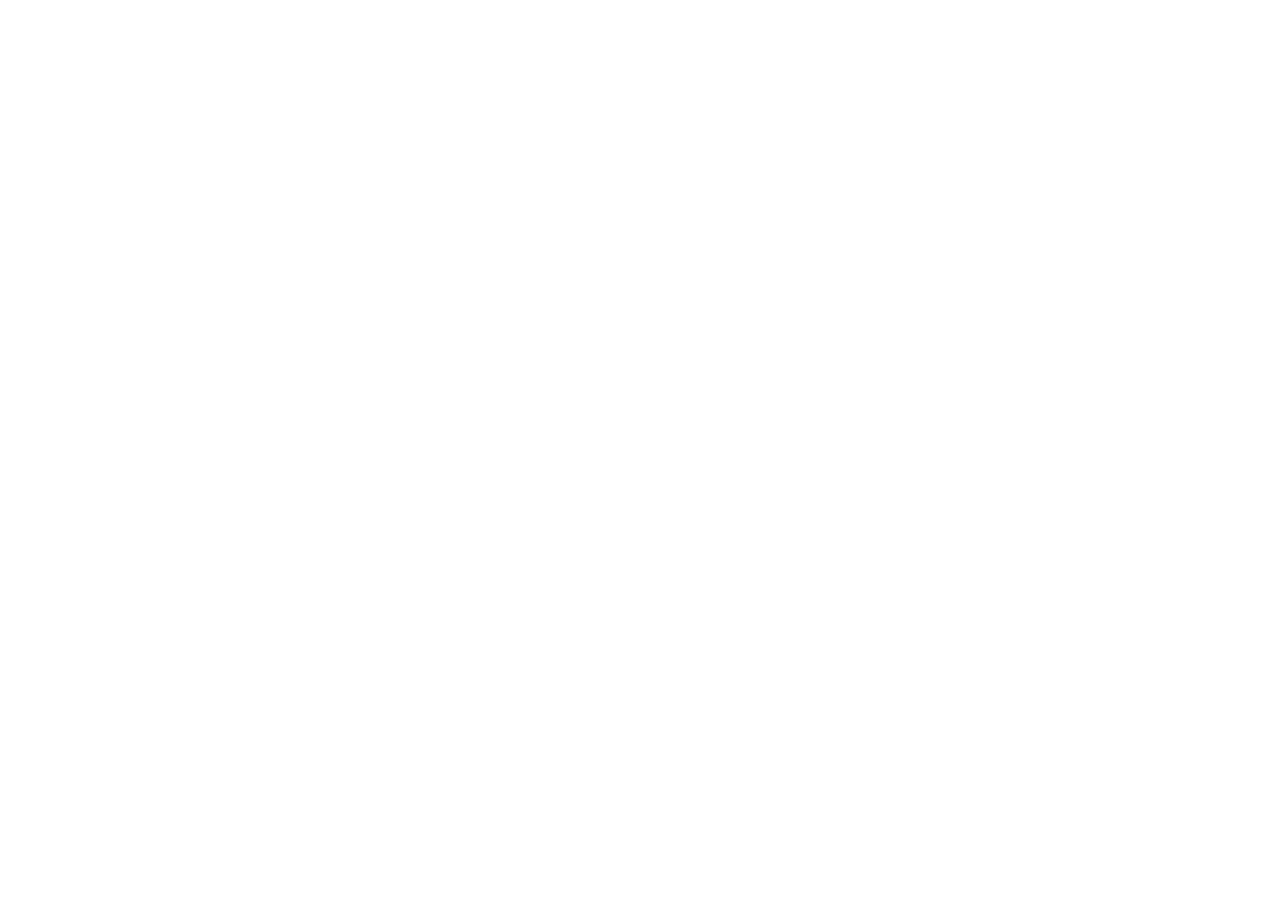
==== ccf-eui.html @ 45be24b5 "Create ccf-eui.html" ====
<!doctype html>
<html lang="en">
<head>
  <meta charset="utf-8">
  <title>GTEx in the CCF-EUI</title>
  <base href="https://cdn.jsdelivr.net/gh/hubmapconsortium/ccf-ui@staging/">
  <script>
    window.dbOptions = {
      hubmapDataService: 'search-api',
      dataSources: [
        'https://cdn.jsdelivr.net/gh/hubmapconsortium/ccf-ui@staging/assets/gtex/data/rui_locations.jsonld',
        
        // Uncomment below to add HuBMAP data
        // 'https://hubmap-link-api.herokuapp.com/hubmap-datasets?format=jsonld'
      ],
      hubmapPortalUrl: 'https://portal.hubmapconsortium.org/',
      hubmapDataUrl: '',
      hubmapAssetsUrl: 'https://assets.hubmapconsortium.org',
      hubmapToken: ''
    };
  </script>
  <meta name="viewport" content="width=device-width, initial-scale=1">
  <link rel="icon" type="image/x-icon" href="favicon.ico">
  <link href="https://fonts.googleapis.com/css2?family=Inter:wght@300;400;500&amp;display=swap" rel="stylesheet">
  <link href="https://fonts.googleapis.com/icon?family=Material+Icons|Material+Icons+Outlined" rel="stylesheet">
  <link href="styles.css" rel="stylesheet">
  <script src="wc.js" async></script>
</head>
<body class="mat-typography">
  <ccf-eui class="dark-theme"></ccf-eui>
</body>
</html>
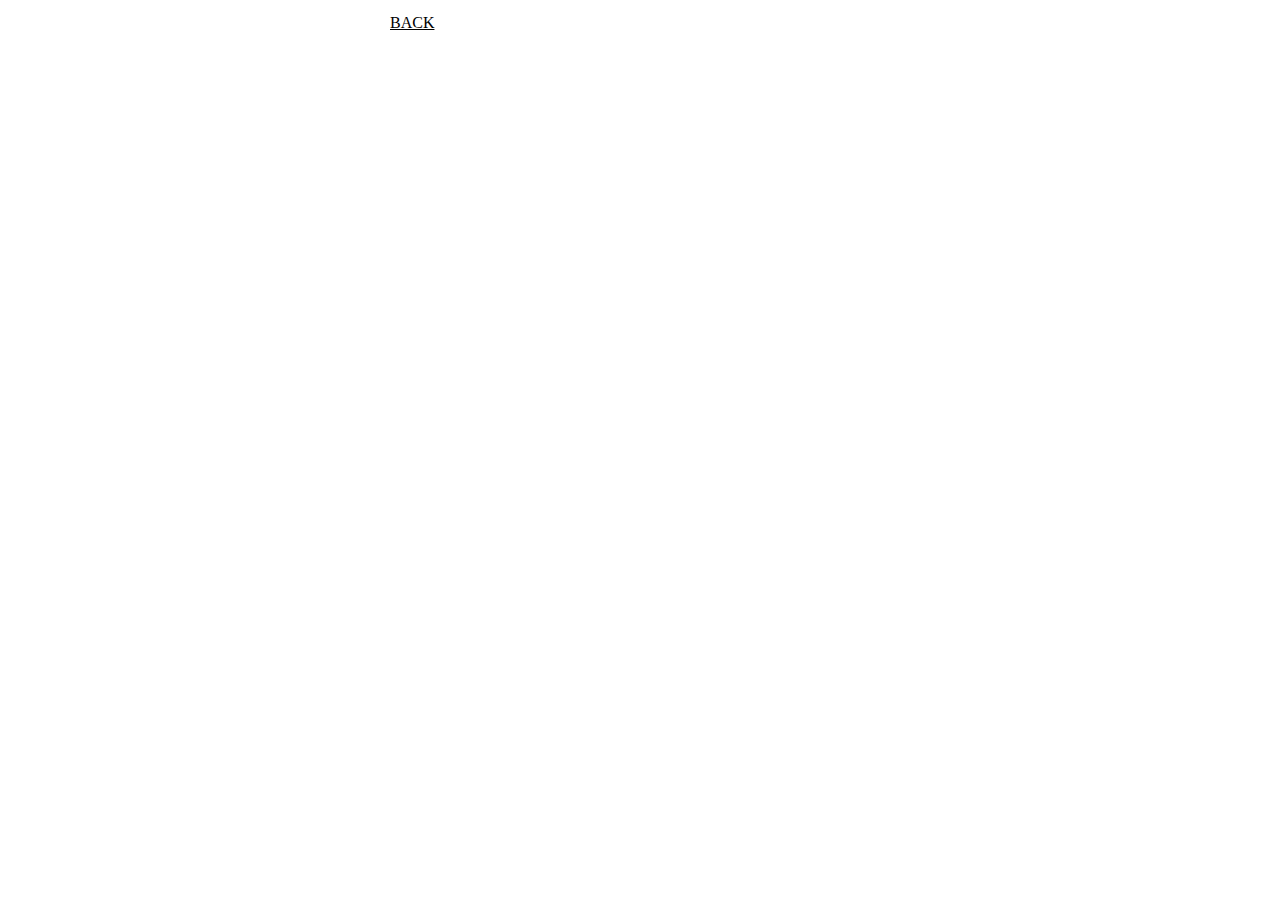
==== commit 676d1baf: "Update site structure" ====
--- a/ccf-eui.html
+++ b/ccf-eui.html
@@ -2,7 +2,7 @@
 <html lang="en">
 <head>
   <meta charset="utf-8">
-  <title>GTEx in the CCF-EUI</title>
+  <title>CCF-GTEx Pilot -- GTEx in the CCF-EUI</title>
   <base href="https://cdn.jsdelivr.net/gh/hubmapconsortium/ccf-ui@staging/">
   <script>
     window.dbOptions = {
@@ -24,9 +24,24 @@
   <link href="https://fonts.googleapis.com/css2?family=Inter:wght@300;400;500&amp;display=swap" rel="stylesheet">
   <link href="https://fonts.googleapis.com/icon?family=Material+Icons|Material+Icons+Outlined" rel="stylesheet">
   <link href="styles.css" rel="stylesheet">
+  <style>
+    .back-button {
+      position: absolute !important;
+      top: 14px;
+      left: 390px;
+      z-index: 1000;
+      text-align: center !important;
+      background: white;
+      color: black;
+    }
+  </style>
   <script src="wc.js" async></script>
 </head>
 <body class="mat-typography">
-  <ccf-eui class="dark-theme"></ccf-eui>
+  <a class="mat-focus-indicator mat-button mat-button-base back-button"
+    href="https://hubmapconsortium.github.io/ccf-gtex-pilot/">
+      <span class="mat-button-wrapper">BACK</span>
+  </a>
+  <ccf-eui class="light-theme"></ccf-eui>
 </body>
 </html>
